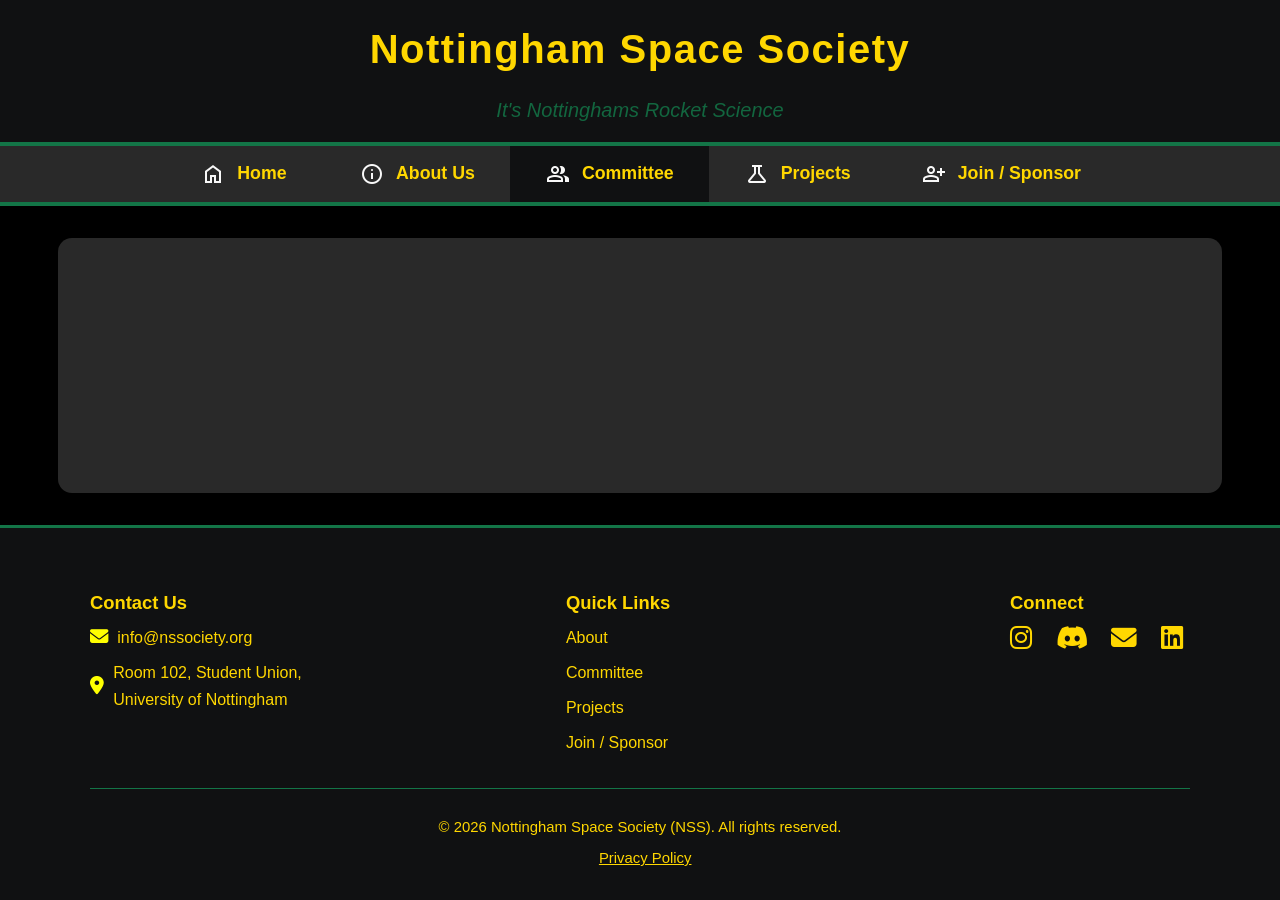
==== committee.html @ e7e1e94c "Updated footer and created pfiles linked in footer. Further, updated comments to clear up code" ====
<!DOCTYPE html>
<html lang="en">

<head>
    <meta charset="UTF-8">

    <!-- Responsive scaling for all devices -->
    <meta name="viewport" content="width=device-width, initial-scale=1">
    <title>NSS | Committee</title>

    <!-- Main Site Stylesheet -->
    <link rel="stylesheet" href="styles.css">

    <!-- Material Symbols: Open-source Google icon font -->
    <link href="https://fonts.googleapis.com/css2?family=Material+Symbols+Sharp" rel="stylesheet" />
    <!-- Font Awesome Free CDN for brand icons -->
    <link rel="stylesheet" href="https://cdnjs.cloudflare.com/ajax/libs/font-awesome/6.5.0/css/all.min.css"
        crossorigin="anonymous">
</head>

<body>
    <!-- 
    =================
    PAGE HEADER
    =================
    -->
    <header>
        <div class="container">
            <h1>Nottingham Space Society</h1>
            <p class="tagline">It's Nottinghams Rocket Science</p>
        </div>

        <!-- 
        =============================
        PRIMARY NAVIGATION BAR
        ============================= 
        -->
        <nav class="nav-outer">
            <!-- Top green line (stylistic element) -->
            <div class="green-bar"></div>

            <!-- Navigation Bar -->
            <div class="nav-bar-bg">
                <div class="container">
                    <ul class="nav-bar">
                        <!--
                        Each navigation <li> is a tab/button.
                        For icons, Google's Material Symbols font are used.
                        The icon name goes INSIDE the <span>.
                        -->
                        <li>
                            <a href="index.html">
                                <span class="material-symbols-sharp nav-icon">home</span>
                                Home
                            </a>
                        </li>
                        <li>
                            <a href="about_us.html">
                                <span class="material-symbols-sharp nav-icon">info</span>
                                About Us
                            </a>
                        </li>
                        <li>
                            <a href="committee.html" class="active">
                                <span class="material-symbols-sharp nav-icon">group</span>
                                Committee
                            </a>
                        </li>
                        <li>
                            <a href="projects.html">
                                <span class="material-symbols-sharp nav-icon">science</span>
                                Projects
                            </a>
                        </li>
                        <li>
                            <a href="join.html">
                                <span class="material-symbols-sharp nav-icon">person_add</span>
                                Join / Sponsor
                            </a>
                        </li>
                    </ul>
                </div>
            </div>

            <!-- Bottom green line (stylistic element) -->
            <div class="green-bar"></div>
        </nav>
    </header>

    <!-- 
    =================
    MAIN CONTENT AREA
    ================= 
    -->
    <main class="main-content">

    </main>

    <!-- 
    =================
    SITE FOOTER
    ================= 
    -->

    <footer>
        <div class="container">
            <div class="footer-main">

                <!-- Contact -->
                <div class="footer-section">
                    <h4>Contact Us</h4>
                    <ul class="footer-list">
                        <li>
                            <i class="fa-solid fa-envelope footer-icon"></i>
                            <a href="mailto:info@nssociety.org">info@nssociety.org</a>
                        </li>
                        <li>
                            <i class="fa-solid fa-location-dot footer-icon"></i>
                            <a href="https://www.google.com/maps/place/University+of+Nottingham/@52.9387954,-1.2006753,17z/data=!3m1!4b1!4m6!3m5!1s0x4879c274ccd0ff2f:0xdfb0ab46a504ed52!8m2!3d52.9387922!4d-1.1981057!16zL20vMG55NzU?entry=ttu&g_ep=EgoyMDI2MDQwNS4wIKXMDSoASAFQAw%3D%3D"
                                target="_blank" rel="noopener" title="View on Google Maps">
                                Room 102, Student Union,<br>
                                University of Nottingham
                            </a>
                        </li>
                    </ul>
                </div>

                <!-- Quick Links -->
                <div class="footer-section">
                    <h4>Quick Links</h4>
                    <ul class="footer-list">
                        <li><a href="about_us.html">About</a></li>
                        <li><a href="committee.html">Committee</a></li>
                        <li><a href="projects.html">Projects</a></li>
                        <li><a href="join.html">Join / Sponsor</a></li>
                    </ul>
                </div>

                <!-- Socials -->
                <div class="footer-section footer-socials">
                    <h4>Connect</h4>
                    <a href="https://instagram.com/yourhandle" target="_blank" title="Instagram" rel="noopener">
                        <i class="fab fa-instagram"></i>
                    </a>
                    <a href="https://discord.com/invite/yourinvite" target="_blank" title="Discord" rel="noopener">
                        <i class="fab fa-discord"></i>
                    </a>
                    <a href="mailto:info@nssociety.org" title="Email">
                        <i class="fa-solid fa-envelope"></i>
                    </a>
                    <a href="https://linkedin.com/in/yourhandle" target="_blank" title="LinkedIn" rel="noopener">
                        <i class="fab fa-linkedin"></i>
                    </a>
                </div>
            </div>
            <div class="footer-legal">
                <p>&copy; 2026 Nottingham Space Society (NSS). All rights reserved.</p>
                <p><a href="privacy.html">Privacy Policy</a></p>
            </div>
        </div>
    </footer>
</body>

</html>
---- styles.css ----
:root {
    /* Color palette for consistent theme */
    --nss-green: #137547;
    --nss-gold: #FFD700;
    --nss-black: #101112;
    --nss-grey: #292929;
    --nss-white: #f8f8f8;
    --nss-offwhite: #e6e8eb;
    --true-black: #000000;
}

/* =======================
 * Base Layout and Reset
 * ======================= */
html,
body {
    margin: 0;
    padding: 0;
    background: var(--true-black);
    color: var(--nss-white);
    font-family: 'Segoe UI', Arial, sans-serif;
    min-height: 100vh;
}

body {
    display: flex;
    flex-direction: column;
}

/* =======================
 * Utility Container Class
 * ======================= */
.container {
    width: 90%;
    max-width: 1100px;
    margin: 0 auto;
    /* Centers the content horizontally */
}

/* =======================
 * Icon Font Styling
 * ======================= */

/* Ensures Material Symbols icons display correctly and align with text */
.material-symbols-sharp {
    font-family: 'Material Symbols Sharp', sans-serif;
    font-variation-settings:
        'FILL' 0,
        'wght' 400,
        'GRAD' 0,
        'opsz' 24;
    font-size: 1.2em;
    vertical-align: middle;
    margin-right: 0.35em;
    line-height: 1;
    color: var(--nss-white);
}

/* =======================
 * Header and Tagline
 * ======================= */
header {
    position: sticky;
    top: 0;
    z-index: 100;
    background: var(--nss-black);
    color: var(--nss-gold);
    text-align: center;
}

header h1 {
    font-size: 2.5rem;
    font-weight: 700;
    letter-spacing: 1.5px;
    color: var(--nss-gold);
}

.tagline {
    font-size: 1.25rem;
    color: var(--nss-green);
    font-style: italic;
    opacity: 0.85;
    margin-top: 0.5rem;
}

/* =======================
 * Navigation
 * ======================= */

/* Green line for nav "frame," above/below nav */
.green-bar {
    width: 100%;
    height: 4px;
    background: var(--nss-green);
    display: block;
    margin: 0;
    padding: 0;
}

/* Parent nav container */
.nav-outer {
    width: 100%;
    margin: 0;
    padding: 0;
    background: transparent;
}

/* Grey nav background, always full width of viewport */
.nav-bar-bg {
    width: 100vw;
    background: var(--nss-grey);
    margin: 0;
    padding: 0;
    overflow-x: auto;
}

/* Horizontal nav bar for menu items, centered using .container */
.nav-bar {
    display: flex;
    justify-content: center;
    align-items: stretch;
    list-style: none;
    margin: 0;
    padding: 0;
    background: var(--nss-grey);
    box-sizing: border-box;
}

/* Each nav item is a flexbox for future add-ons (badges, dropdowns, etc.) */
.nav-bar li {
    display: flex;
    align-items: stretch;
}

/* Icon inside nav */
.nav-icon {
    /* Slightly increases size and adds space after icon (not needed if handled in .material-symbols-sharp above) */
    font-size: 1.2em;
    vertical-align: middle;
    margin-right: 0.5em;
}

/* Main styling for navigation links */
.nav-bar a {
    display: flex;
    align-items: center;
    justify-content: center;
    height: 56px;
    min-width: 90px;
    padding: 0 2em;
    background: var(--nss-grey);
    color: var(--nss-gold);
    text-decoration: none;
    font-weight: 700;
    font-size: 1.11em;
    border: none;
    border-radius: 0;
    transition: background 0.2s, color 0.2s;
}

/* Highlight for current page/tab */
.nav-bar a.active,
.nav-bar a:focus {
    background: var(--nss-black);
    color: var(--nss-gold);
    outline: none;
}

/* Hover effect for clarity */
.nav-bar a:hover {
    background: var(--nss-green);
    color: var(--nss-gold);
}

/* =======================
 * Accent Image (Logo/Graphic)
 * ======================= */
.accent-img {
    display: block;
    margin: 32px auto 0 auto;
    border-top: 10px solid var(--nss-green);
    border-left: 10px solid var(--nss-green);
    border-bottom: 10px solid var(--nss-gold);
    border-right: 10px solid var(--nss-gold);
    border-radius: 0px;
    background: #191a1e;
}

/* =======================
 * Main Content
 * ======================= */
main {
    flex: 1;
    padding: 2rem 0;
}

.main-content {
    background: var(--nss-grey);
    border-radius: 14px;
    box-shadow: 0 2px 32px rgba(0, 0, 0, 0.13);
    margin: 32px auto;
    padding: 32px;
    max-width: 1100px;
    width: 90%;
}

.intro {
    margin-bottom: 2.5rem;
    text-align: center;
}

.intro h2 {
    font-size: 2rem;
    color: var(--nss-gold);
    margin-bottom: 0.7rem;
    font-weight: 700;
}

.intro p {
    font-size: 1.13rem;
    line-height: 1.7;
    color: var(--nss-offwhite);
    margin-bottom: 1.2rem;
}

.projects h2 {
    color: var(--nss-gold);
    margin-bottom: 1.2rem;
    text-align: center;
    font-weight: 700;
}

/* =======================
 * Project Cards (Grid)
 * ======================= */
.project-cards {
    display: grid;
    grid-template-columns: repeat(auto-fit, minmax(320px, auto));
    gap: 1.5rem;
    justify-content: center;
    align-items: start;
    max-width: 1100px;
    margin: 0 auto;
    width: 100%;
}

/* Card links: remove default underline and border, make them block-level */
.project-cards a {
    display: block;
    text-decoration: none;
    /* Ensure text uses parent color */
    color: inherit;
    /* Remove browser focus border */
    border: none;
}

/* Optional: Remove focus outline and change to something custom for accessibility */
.project-cards a:focus {
    /* Custom focus for accessibility */
    outline: 2px solid var(--nss-gold);
    outline-offset: 2px;
}

/* Make sure .card inside a is still styled normally */
.project-cards .card {
    transition: transform 0.18s, box-shadow 0.22s, border-color 0.2s;
}

.project-cards a:hover .card,
.project-cards a:focus .card {
    border-color: var(--nss-gold);
    box-shadow: 0 6px 32px rgba(255, 215, 0, 0.11);
    transform: translateY(-5px) scale(1.02);
}

.card {
    background: #191a1e;
    border-radius: 10px;
    border: 2.5px solid var(--nss-green);
    padding: 1.5rem;
    width: 320px;
    min-height: 200px;
    display: flex;
    flex-direction: column;
    justify-content: space-between;
    box-shadow: 0 2px 20px rgba(19, 117, 71, 0.12);
    transition: transform 0.18s, box-shadow 0.22s, border-color 0.2s;
}

.card:hover {
    transform: translateY(-5px) scale(1.02);
    box-shadow: 0 6px 32px rgba(255, 215, 0, 0.11);
    border-color: var(--nss-gold);
}

.card h3 {
    color: var(--nss-green);
    font-size: 1.3rem;
    margin-bottom: 0.6rem;
    font-weight: 600;
}

.card p {
    color: var(--nss-offwhite);
    flex: 1;
}

.card a {
    margin-top: 1rem;
    color: var(--nss-gold);
    text-decoration: none;
    font-weight: 500;
    letter-spacing: 0.3px;
    transition: color 0.2s;
}

.card a:hover {
    color: var(--nss-green);
    text-decoration: underline;
}

/* =======================
 * Footer
 * ======================= */
footer {
    background: var(--nss-black);
    color: var(--nss-gold);
    padding: 2.5rem 0 1.2rem 0;
    font-size: 1em;
    border-top: 3px solid var(--nss-green);
}

.footer-main {
    display: flex;
    flex-wrap: wrap;
    justify-content: space-between;
    gap: 32px;
    margin-bottom: 1.5rem;
}

.footer-section {
    min-width: 180px;
}

.footer-section h4 {
    color: var(--nss-gold);
    font-size: 1.15em;
    margin-bottom: 0.5em;
}

.footer-list {
    list-style: none;
    margin: 0;
    padding: 0;
}

.footer-list li {
    margin-bottom: 0.5em;
    line-height: 1.7;
    color: var(--nss-gold);
    display: flex;
    align-items: center;
}

.footer-list a {
    color: var(--nss-gold);
    text-decoration: none;
    transition: color 0.15s;
}

.footer-list a:hover,
.footer-list a:focus {
    color: var(--nss-green);
    text-decoration: underline dotted;
}

/* Social icons row */
.footer-socials a {
    display: inline-block;
    margin-right: 0.75em;
    color: var(--nss-gold);
    font-size: 1.6em;
    vertical-align: middle;
    transition: color 0.2s, transform 0.2s;
}

.footer-socials a:last-child {
    margin-right: 0;
}

.footer-socials a:hover,
.footer-socials a:focus {
    color: var(--nss-green);
    transform: translateY(-2px) scale(1.12);
}

/* Icon adjustments for contact/info rows */
.footer-icon {
    margin-right: 0.5em;
    font-size: 1.15em;
    filter: brightness(1.2);
}

/* Legal */
.footer-legal {
    border-top: 1px solid var(--nss-green);
    padding-top: 1em;
    text-align: center;
    font-size: 0.93em;
    color: var(--nss-gold);
}

.footer-legal a {
    color: var(--nss-gold);
    margin-left: 0.7em;
}

.footer-legal a:hover,
.footer-legal a:focus {
    color: var(--nss-green);
}

/* Responsive: stack for narrow screens */
@media (max-width: 800px) {
    .footer-main {
        flex-direction: column;
        gap: 14px;
        text-align: center;
        align-items: center;
    }
}

/* =======================
 * Responsive Layout
 * ======================= */
@media (max-width: 900px) {
    .project-cards {
        flex-direction: column;
        align-items: center;
    }
}

@media (max-width: 700px) {
    .nav-bar {
        flex-direction: column;
        align-items: stretch;
    }

    .nav-bar a {
        min-width: unset;
        width: 100%;
    }
}
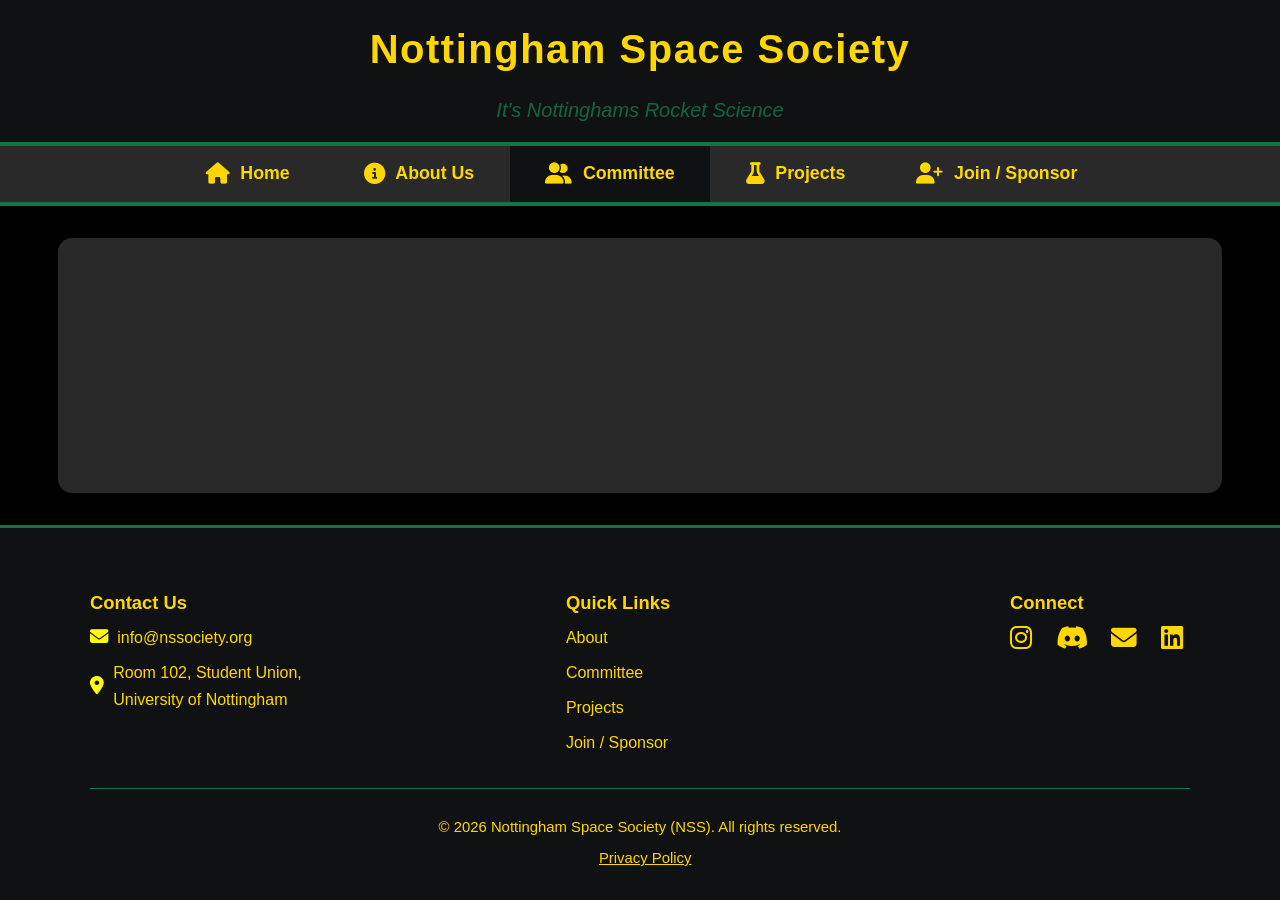
==== commit b1d30362: "Fixing issue with icons not working on github pages" ====
--- a/committee.html
+++ b/committee.html
@@ -3,128 +3,85 @@
 
 <head>
     <meta charset="UTF-8">
-
-    <!-- Responsive scaling for all devices -->
     <meta name="viewport" content="width=device-width, initial-scale=1">
     <title>NSS | Committee</title>
-
-    <!-- Main Site Stylesheet -->
     <link rel="stylesheet" href="styles.css">
-
-    <!-- Material Symbols: Open-source Google icon font -->
-    <link href="https://fonts.googleapis.com/css2?family=Material+Symbols+Sharp" rel="stylesheet" />
-    <!-- Font Awesome Free CDN for brand icons -->
+    <!-- Font Awesome for all navigation/footer icons -->
     <link rel="stylesheet" href="https://cdnjs.cloudflare.com/ajax/libs/font-awesome/6.5.0/css/all.min.css"
         crossorigin="anonymous">
 </head>
 
 <body>
-    <!-- 
-    =================
-    PAGE HEADER
-    =================
-    -->
+    <!-- ================= PAGE HEADER ================= -->
     <header>
         <div class="container">
             <h1>Nottingham Space Society</h1>
             <p class="tagline">It's Nottinghams Rocket Science</p>
         </div>
+        <!-- ============= PRIMARY NAVIGATION BAR ============= -->
+        <nav class="nav-outer">
+            <div class="green-bar"></div>
+            <div class="nav-bar-bg">
+                <ul class="nav-bar">
+                    <li>
+                        <a href="index.html">
+                            <i class="fa-solid fa-house nav-icon"></i>
+                            Home
+                        </a>
+                    </li>
+                    <li>
+                        <a href="about_us.html">
+                            <i class="fa-solid fa-circle-info nav-icon"></i>
+                            About Us
+                        </a>
+                    </li>
+                    <li>
+                        <a href="committee.html" class="active">
+                            <i class="fa-solid fa-user-group nav-icon"></i>
+                            Committee
+                        </a>
+                    </li>
+                    <li>
+                        <a href="projects.html">
+                            <i class="fa-solid fa-flask nav-icon"></i>
+                            Projects
+                        </a>
+                    </li>
+                    <li>
+                        <a href="join.html">
+                            <i class="fa-solid fa-user-plus nav-icon"></i>
+                            Join / Sponsor
+                        </a>
+                    </li>
+                </ul>
+            </div>
+            </div>
+            <div class="green-bar"></div>
+        </nav>
+    </header>
 
-        <!-- 
-        =============================
-        PRIMARY NAVIGATION BAR
-        ============================= 
-        -->
-        <nav class="nav-outer">
-            <!-- Top green line (stylistic element) -->
-            <div class="green-bar"></div>
+    <main class="main-content">
 
-            <!-- Navigation Bar -->
-            <div class="nav-bar-bg">
-                <div class="container">
-                    <ul class="nav-bar">
-                        <!--
-                        Each navigation <li> is a tab/button.
-                        For icons, Google's Material Symbols font are used.
-                        The icon name goes INSIDE the <span>.
-                        -->
-                        <li>
-                            <a href="index.html">
-                                <span class="material-symbols-sharp nav-icon">home</span>
-                                Home
-                            </a>
-                        </li>
-                        <li>
-                            <a href="about_us.html">
-                                <span class="material-symbols-sharp nav-icon">info</span>
-                                About Us
-                            </a>
-                        </li>
-                        <li>
-                            <a href="committee.html" class="active">
-                                <span class="material-symbols-sharp nav-icon">group</span>
-                                Committee
-                            </a>
-                        </li>
-                        <li>
-                            <a href="projects.html">
-                                <span class="material-symbols-sharp nav-icon">science</span>
-                                Projects
-                            </a>
-                        </li>
-                        <li>
-                            <a href="join.html">
-                                <span class="material-symbols-sharp nav-icon">person_add</span>
-                                Join / Sponsor
+    </main>
+
+    <!-- ============= SITE FOOTER ============= -->
+    <footer>
+        <div class="container">
+            <div class="footer-main">
+                <!-- Contact Info -->
+                <div class="footer-section">
+                    <h4>Contact Us</h4>
+                    <ul class="footer-list">
+                        <li><i class="fa-solid fa-envelope footer-icon"></i><a
+                                href="mailto:info@nssociety.org">info@nssociety.org</a></li>
+                        <li><i class="fa-solid fa-location-dot footer-icon"></i>
+                            <a href="https://www.google.com/maps/place/University+of+Nottingham/" target="_blank"
+                                rel="noopener" title="View on Google Maps">
+                                Room 102, Student Union,<br>University of Nottingham
                             </a>
                         </li>
                     </ul>
                 </div>
-            </div>
-
-            <!-- Bottom green line (stylistic element) -->
-            <div class="green-bar"></div>
-        </nav>
-    </header>
-
-    <!-- 
-    =================
-    MAIN CONTENT AREA
-    ================= 
-    -->
-    <main class="main-content">
-
-    </main>
-
-    <!-- 
-    =================
-    SITE FOOTER
-    ================= 
-    -->
-
-    <footer>
-        <div class="container">
-            <div class="footer-main">
-
-                <!-- Contact -->
-                <div class="footer-section">
-                    <h4>Contact Us</h4>
-                    <ul class="footer-list">
-                        <li>
-                            <i class="fa-solid fa-envelope footer-icon"></i>
-                            <a href="mailto:info@nssociety.org">info@nssociety.org</a>
-                        </li>
-                        <li>
-                            <i class="fa-solid fa-location-dot footer-icon"></i>
-                            <a href="https://www.google.com/maps/place/University+of+Nottingham/@52.9387954,-1.2006753,17z/data=!3m1!4b1!4m6!3m5!1s0x4879c274ccd0ff2f:0xdfb0ab46a504ed52!8m2!3d52.9387922!4d-1.1981057!16zL20vMG55NzU?entry=ttu&g_ep=EgoyMDI2MDQwNS4wIKXMDSoASAFQAw%3D%3D"
-                                target="_blank" rel="noopener" title="View on Google Maps">
-                                Room 102, Student Union,<br>
-                                University of Nottingham
-                            </a>
-                        </li>
-                    </ul>
-                </div>
-
                 <!-- Quick Links -->
                 <div class="footer-section">
                     <h4>Quick Links</h4>
@@ -135,22 +92,16 @@
                         <li><a href="join.html">Join / Sponsor</a></li>
                     </ul>
                 </div>
-
                 <!-- Socials -->
                 <div class="footer-section footer-socials">
                     <h4>Connect</h4>
-                    <a href="https://instagram.com/yourhandle" target="_blank" title="Instagram" rel="noopener">
-                        <i class="fab fa-instagram"></i>
-                    </a>
-                    <a href="https://discord.com/invite/yourinvite" target="_blank" title="Discord" rel="noopener">
-                        <i class="fab fa-discord"></i>
-                    </a>
-                    <a href="mailto:info@nssociety.org" title="Email">
-                        <i class="fa-solid fa-envelope"></i>
-                    </a>
-                    <a href="https://linkedin.com/in/yourhandle" target="_blank" title="LinkedIn" rel="noopener">
-                        <i class="fab fa-linkedin"></i>
-                    </a>
+                    <a href="https://instagram.com/yourhandle" target="_blank" title="Instagram" rel="noopener"><i
+                            class="fab fa-instagram"></i></a>
+                    <a href="https://discord.com/invite/yourinvite" target="_blank" title="Discord" rel="noopener"><i
+                            class="fab fa-discord"></i></a>
+                    <a href="mailto:info@nssociety.org" title="Email"><i class="fa-solid fa-envelope"></i></a>
+                    <a href="https://linkedin.com/in/yourhandle" target="_blank" title="LinkedIn" rel="noopener"><i
+                            class="fab fa-linkedin"></i></a>
                 </div>
             </div>
             <div class="footer-legal">
